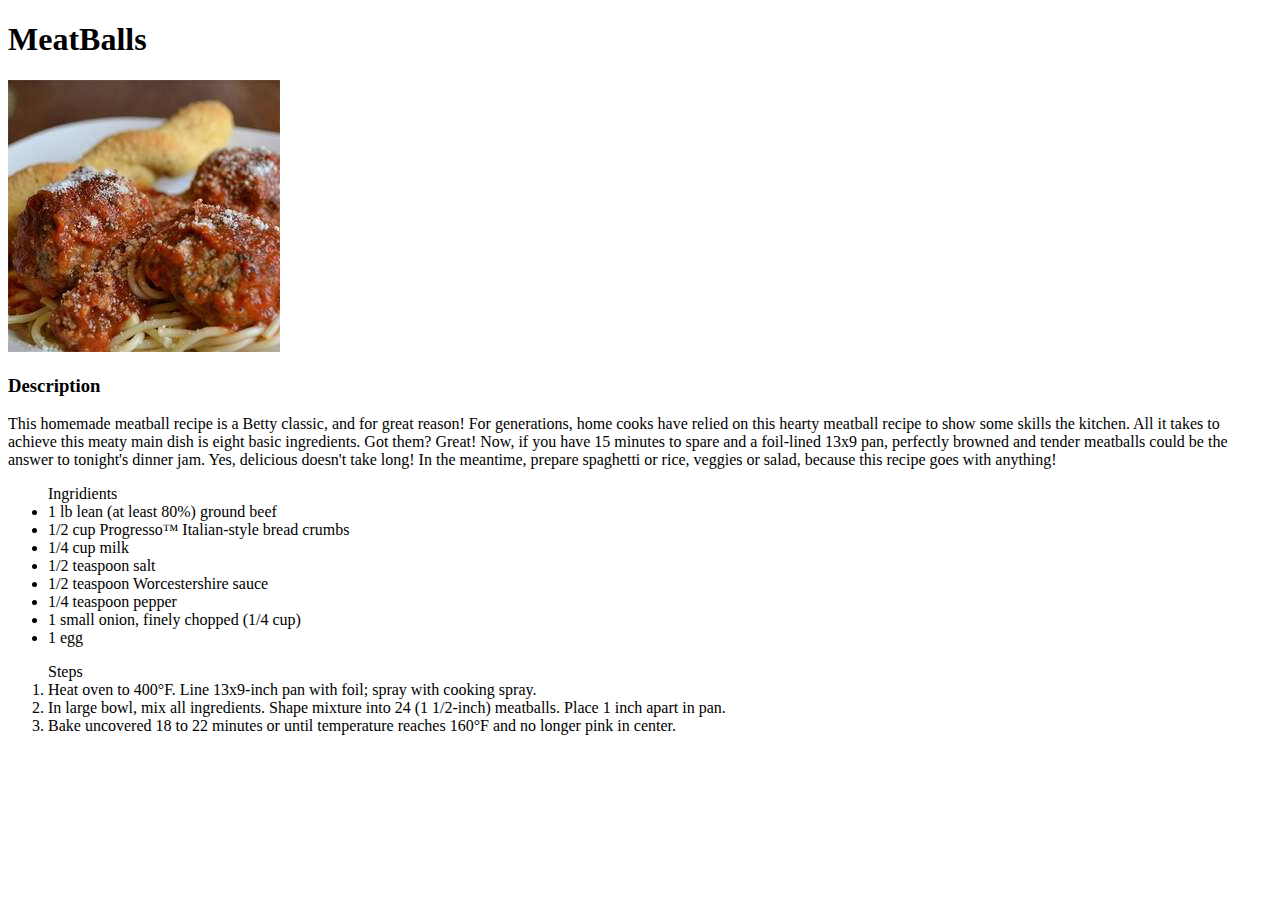
==== recipes/icecream.html @ 530e93b2 "finished the html project" ====
<!DOCTYPE html>
<html lang="en">
<head>
    <meta charset="UTF-8">
    <meta http-equiv="X-UA-Compatible" content="IE=edge">
    <meta name="viewport" content="width=device-width, initial-scale=1.0">
    <title>Document</title>
</head>
<body>
    <h1>MeatBalls</h1>
    <img src="meatballs.jpeg" />
    <h3>Description</h3>
    <p>This homemade meatball recipe is a Betty classic, 
    and for great reason! For generations, home cooks have 
    relied on this hearty meatball recipe to show some skills 
    the kitchen. All it takes to achieve this meaty main dish 
    is eight basic ingredients. Got them? Great! Now, if you 
    have 15 minutes to spare and a foil-lined 13x9 pan, perfectly 
    browned and tender meatballs could be the answer to tonight's 
    dinner jam. Yes, delicious doesn't take long! In the 
    meantime, prepare spaghetti or rice, veggies or salad, 
    because this recipe goes with anything!</p>
    <ul>Ingridients
        <li>1
            lb lean (at least 80%) ground beef</li>
        <li>1/2
            cup Progresso™ Italian-style bread crumbs</li>
        <li>1/4
            cup milk</li>
        <li>1/2
            teaspoon salt</li>
        <li>1/2
            teaspoon Worcestershire sauce</li>
        <li>1/4
            teaspoon pepper</li>
        <li>1
            small onion, finely chopped (1/4 cup)</li>
        <li>1 egg</li>
    </ul>
    <ol>Steps
        <li>Heat oven to 400°F. 
            Line 13x9-inch pan with foil; spray with cooking spray.</li>
        <li>In large bowl, mix all ingredients. Shape mixture into 24 (1 1/2-inch)
             meatballs. Place 1 inch apart in pan.</li>
        <li>Bake uncovered 18 to 22 minutes or until temperature reaches 160°F
             and no longer pink in center.
        </li>
    </ol>

</body>
</html>
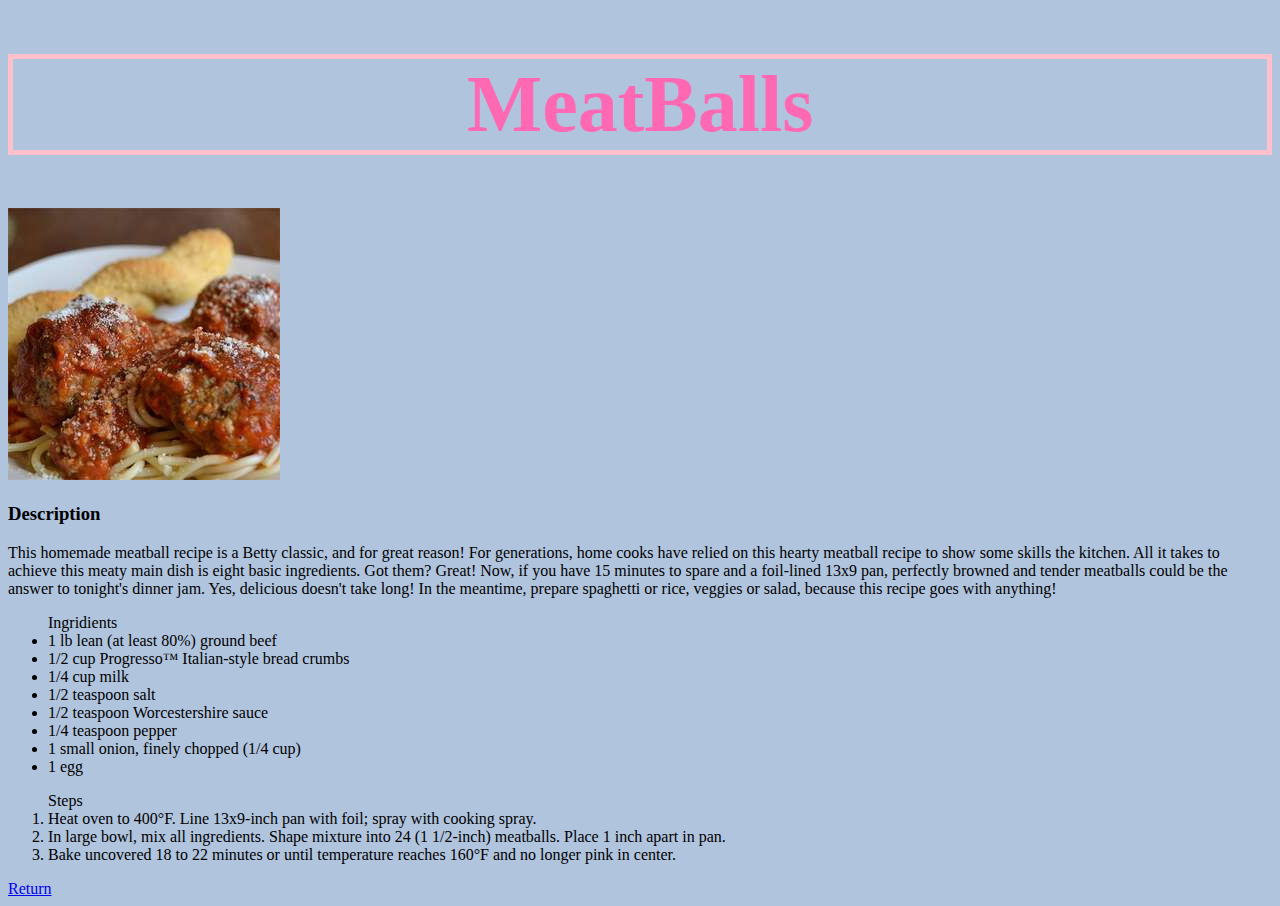
==== commit 6e2e83e2: "updated" ====
--- a/recipes/icecream.html
+++ b/recipes/icecream.html
@@ -4,10 +4,11 @@
     <meta charset="UTF-8">
     <meta http-equiv="X-UA-Compatible" content="IE=edge">
     <meta name="viewport" content="width=device-width, initial-scale=1.0">
+    <link rel="stylesheet" type="text/css" href="/shared.css">
     <title>Document</title>
 </head>
 <body>
-    <h1>MeatBalls</h1>
+    <h1 class="heading">MeatBalls</h1>
     <img src="meatballs.jpeg" />
     <h3>Description</h3>
     <p>This homemade meatball recipe is a Betty classic, 
@@ -46,6 +47,6 @@
              and no longer pink in center.
         </li>
     </ol>
-
+    <a href="/index.html">Return</a>
 </body>
 </html>--- a/shared.css
+++ b/shared.css
@@ -0,0 +1,78 @@
+
+body {
+    background-color: lightsteelblue;
+}
+
+.heading {
+    color: hotpink;
+    font-family: 'Times New Roman', Times, serif;
+    text-align: center;
+    border: 5px pink solid;
+    font-size: 5rem;
+}
+
+.heading:hover {
+    color: goldenrod;
+    border: 5px black solid;
+}
+
+
+.ul-container {
+    display: flex;
+    flex-direction: column;
+    align-items: center;
+}
+
+.small-heading {
+    color: white;
+    font-size: 3.5rem;
+}
+
+.ul-container li {
+    list-style: none;
+    margin-top: 0.5%;
+}
+
+.ul-container li a {
+    text-decoration: none;
+    color: hotpink;
+    font-size: 2rem;
+}
+
+.ul-container li a:hover {
+    color: pink;
+    cursor: pointer;
+    font-weight: bold;
+}
+
+.footer {
+    background-color: black;
+    display: flex;
+    border: 5px black solid;
+    justify-content: center;
+    height: 20vh;
+    position: relative;
+    top: 16.6rem;
+}
+
+.footer a {
+    text-decoration: none;
+    color: white;
+    align-self: center;
+    font-size: 3.5rem;
+}   
+
+.footer a:hover {
+    color: goldenrod;
+    cursor: pointer;
+}
+
+
+
+
+
+
+
+
+
+
